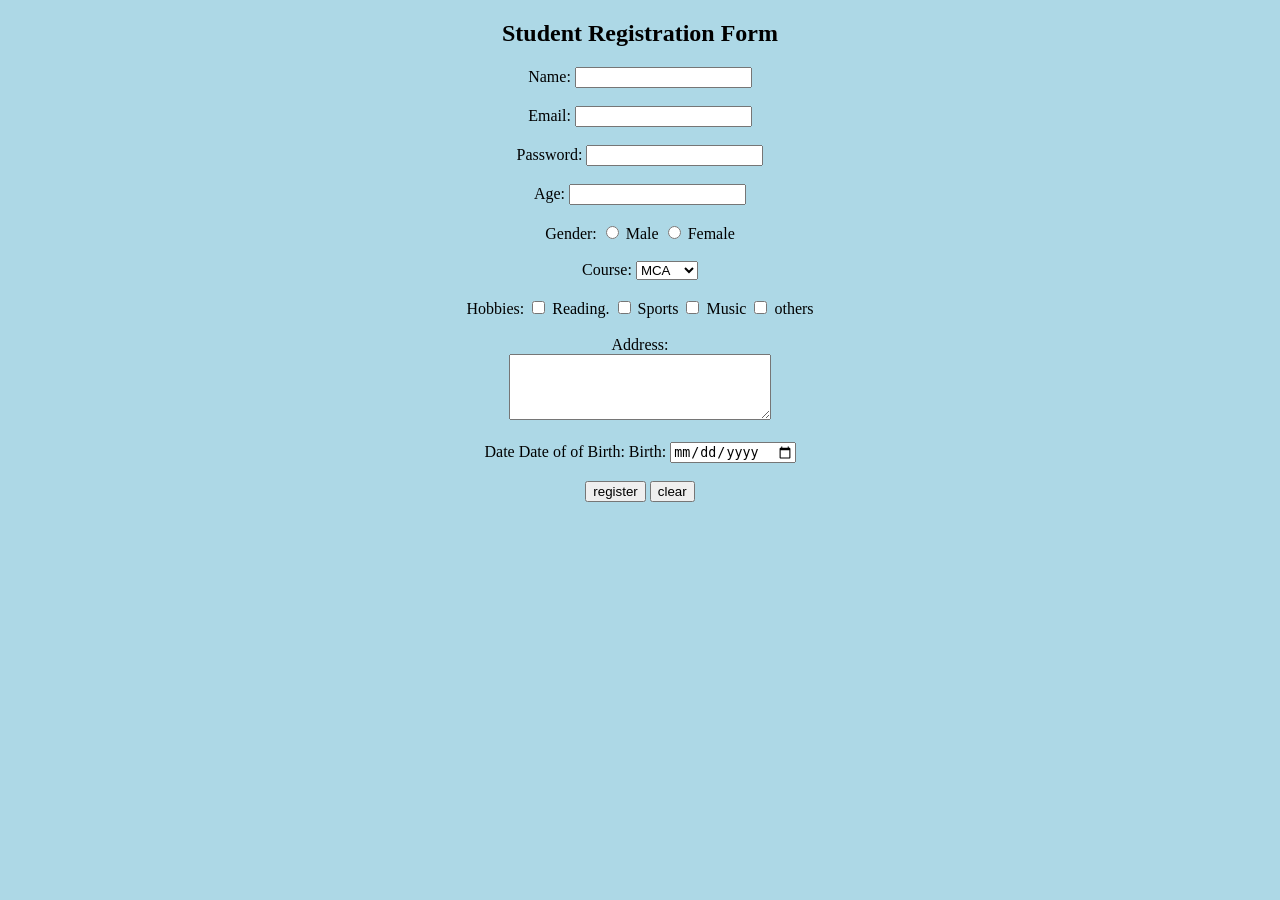
==== validationform.html @ 0114f07e "Add files via upload" ====
<!DOCTYPE html>
<html>
<head> <title>Student Registration Form</title> </head>
<body bgcolor="lightblue">
<center>
<h2>Student Registration Form</h2>
<form onsubmit="return validateForm();">
<label>Name: </label>
<input type="text" name="name" id="name"> <br><br>
<label>Email:</label>
<input type="text" email="email" id="email"> <br><br>
<label>Password:</label>
<input type="password" name="password" id="password"> <br><br>
<label>Age:</label>
<input type="number" name="age" id="age">
<br><br>
<label>Gender: </label>
<input type="radio" name="gender" value="male" id="gender"> Male 
<input type="radio" name="gender" value="female" id="gender"> Female
<br><br>
<label>Course: </label>
<select name="course"id="course">
<option>MCA</option>
<option>Mcom</option>
<option>M.tech</option>
<option>BCA</option>
</select>
<br><br>
<label>Hobbies: </label>
<input type="checkbox" name="hobby" value="reading"> Reading.
<input type="checkbox" name="hobby" value="sports"> Sports 
<input type="checkbox" name="hobby" value="music"> Music
<input type="checkbox" name="hobby" value="others"> others
<br><br>
<label>Address: </label><br>
<textarea name="address" id="address" rows="4" cols="30"></textarea>
<br><br>
<label>Date Date of of Birth: Birth: </label>
<input type="date" name="dob" id="dob">
<br><br>
<input type="submit" value="register">
<input type="reset" value="clear">
</form>
<script>
function validateForm()
{
var name=document.getElementById("name").value;
var email=document.getElementById("email").value;
var password=document.getElementById("password").value;
var age=document.getElementById("age").value;
var dob=document.getElementById("dob").value;
var course=document.getElementById("course").value;
var address=document.getElementById("address").value;
var gender=document.getElementsByName("gender");
var hobby=document.getElementsByName("hobby");
var msg=""
var selected=false;
var genderSelected=false;
if(name=="")
{
msg+= "enter your name\n";
}
if(email=="")
{
msg += "enter your email\n";
}
if(password=="")
{
msg += "enter your password\n";
}
if(age=="")
{
msg += "enter your age\n";
}
if(dob=="")
{
msg += "enter your date of birth\n";
}
if(course=="")
{
msg += "select your course\n";
}

for(i=0;i<gender.length;i++)
{
    if(gender[i].checked)
    {
        genderSelected=true;
    }
}
if(genderSelected == false)
    {
        msg += "Select your gender\n";
    }
if(address=="")
{
msg += "enter your address\n";
}
for(i=0;i<hobby.length;i++)
{
if(hobby[i].checked)
{
selected=true
}
}
if(selected==false)
{
msg+="select atleast one"
}
if (msg!="")
{
alert(msg);
return false;
}
else
{
alert("successfully registered")
return true;
}
}
</script>
</center>
</body>
</html>
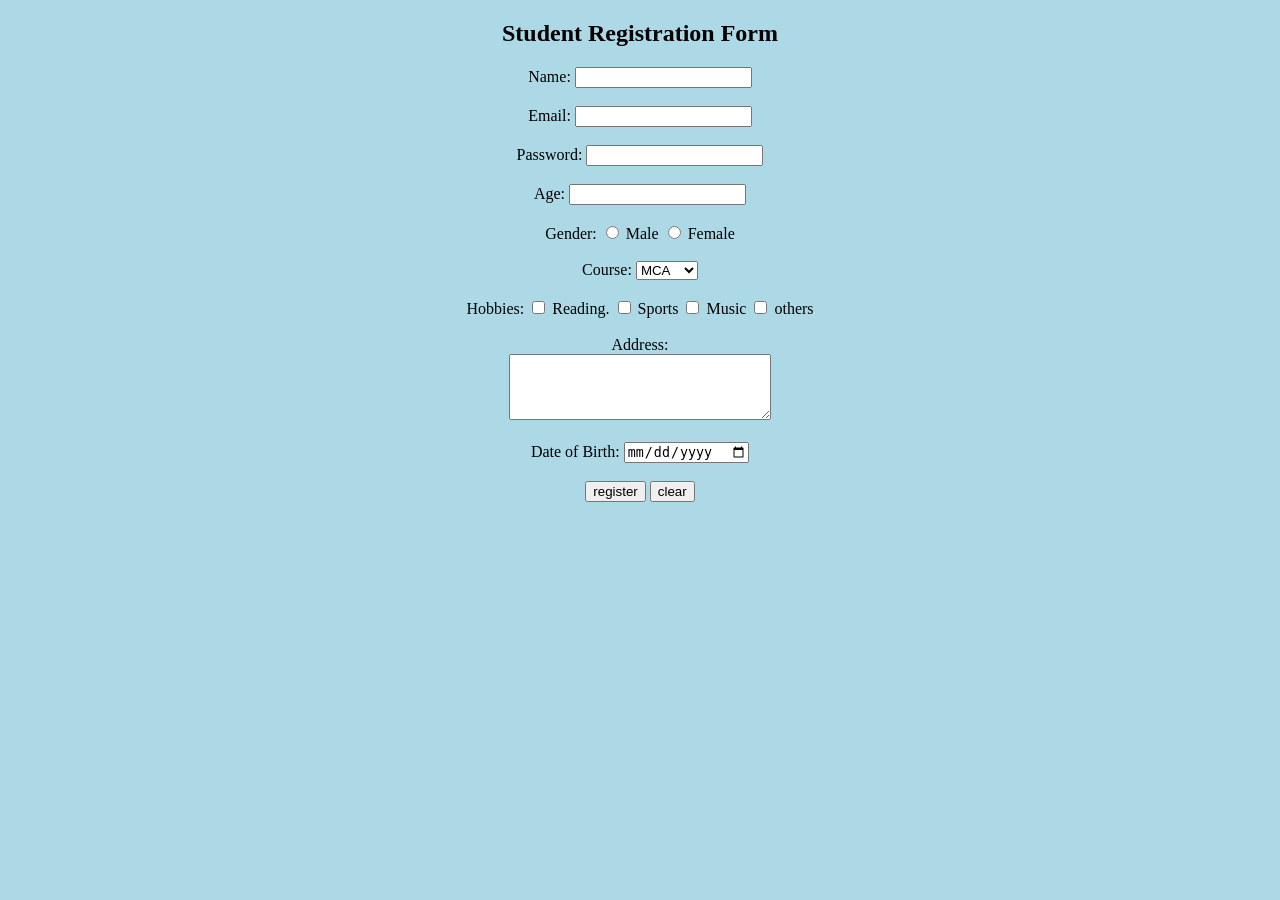
==== commit 8f3c13ab: "Update validationform.html" ====
--- a/validationform.html
+++ b/validationform.html
@@ -35,7 +35,7 @@
 <label>Address: </label><br>
 <textarea name="address" id="address" rows="4" cols="30"></textarea>
 <br><br>
-<label>Date Date of of Birth: Birth: </label>
+<label>Date of Birth:</label>
 <input type="date" name="dob" id="dob">
 <br><br>
 <input type="submit" value="register">
